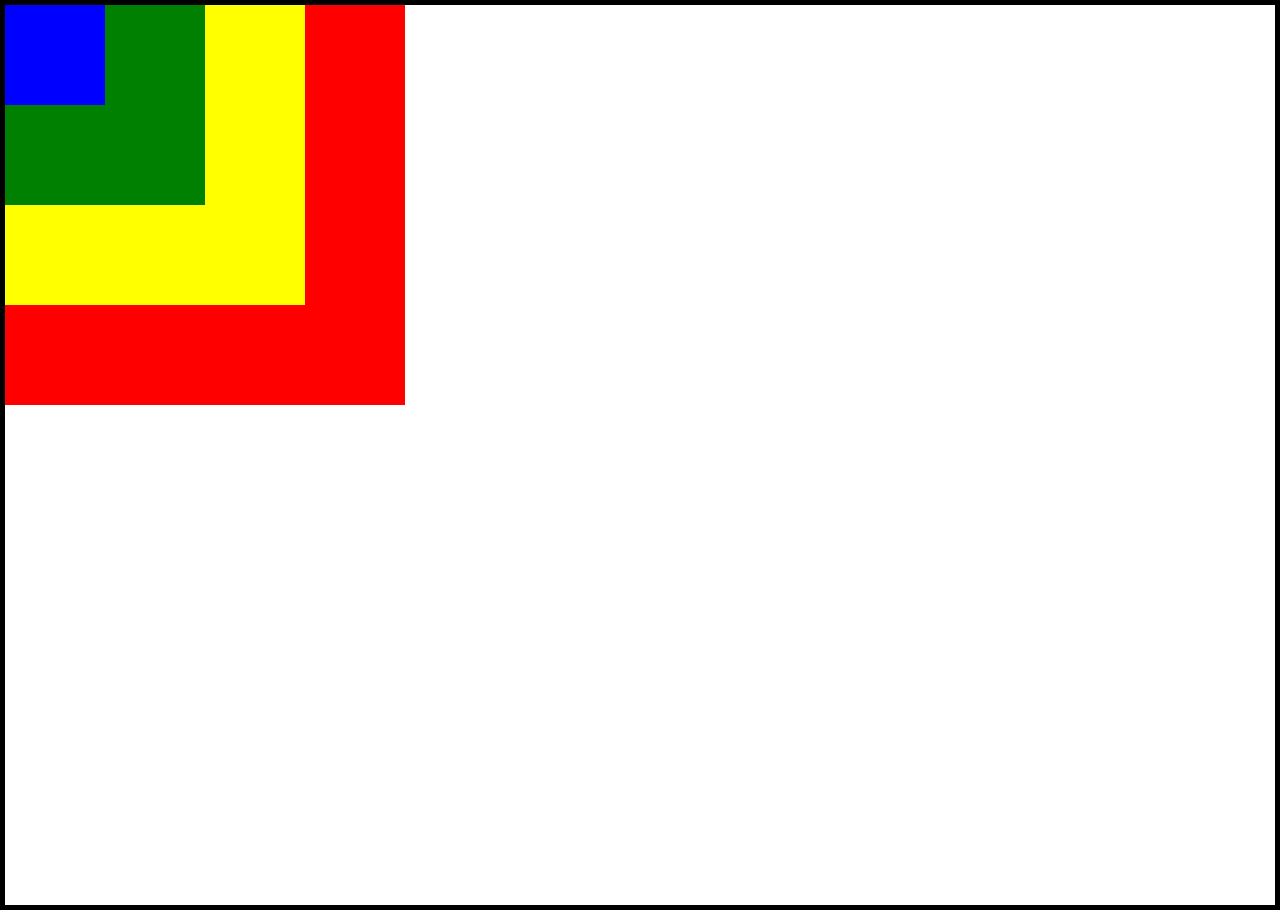
==== css-mocks/index.html @ 594b9a2d "first commit" ====
<!DOCTYPE html>
<html lang="en">
<head>
  <meta charset="UTF-8">
  <title>CSS Positioning Exercise</title>
  <link rel="stylesheet" href="style.css">
</head>
<body>
<!-- Don't change anything here! -->
<div class="one">
  <div class="two">
    <div class="three">
      <div class="four"></div>
    </div>
  </div>
</div>
</body>
</html>
---- css-mocks/style.css ----
body {
  margin: 0;
  border: 5px solid black;
  height: 100vh;
  position: relative;
}

.one {
  width: 400px;
  height: 400px;
  background-color: red;
}

.two {
  width: 300px;
  height: 300px;
  background-color: yellow;
}

.three {
  width: 200px;
  height: 200px;
  background-color: green;
}

.four {
  width: 100px;
  height: 100px;
  background-color: blue;
}
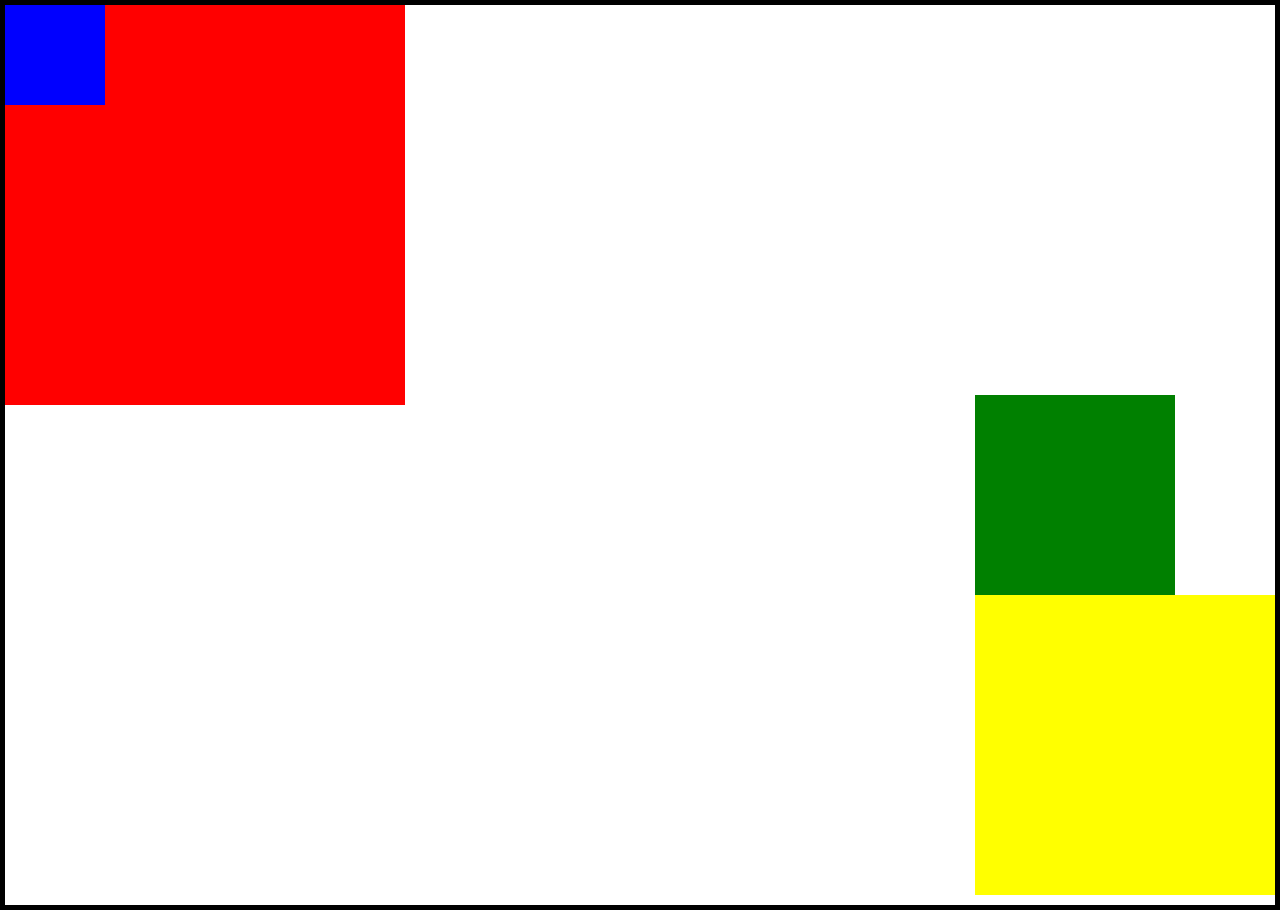
==== commit 027f4744: "exercise5 done" ====
--- a/css-mocks/index.html
+++ b/css-mocks/index.html
@@ -3,7 +3,11 @@
 <head>
   <meta charset="UTF-8">
   <title>CSS Positioning Exercise</title>
-  <link rel="stylesheet" href="style.css">
+  <!--<link rel="stylesheet" href="style_exercise1.css">-->
+  <!--<link rel="stylesheet" href="style_exercise2.css">-->
+  <!--<link rel="stylesheet" href="style_exercise3.css">-->
+  <!--<link rel="stylesheet" href="style_exercise4.css">-->
+  <link rel="stylesheet" href="style_exercise5.css">
 </head>
 <body>
 <!-- Don't change anything here! -->
--- a/css-mocks/style_exercise1.css
+++ b/css-mocks/style_exercise1.css
@@ -0,0 +1,39 @@
+body {
+	margin: 0;
+	border: 5px solid black;
+	height: 100vh;
+	position: relative;
+	box-sizing: border-box;
+}
+
+.one {
+	width: 400px;
+	height: 400px;
+	background-color: red;
+}
+
+.two {
+	width: 300px;
+	height: 300px;
+	background-color: yellow;
+}
+
+.three {
+	width: 200px;
+	height: 200px;
+	background-color: green;
+}
+
+.four {
+	width: 100px;
+	height: 100px;
+	background-color: blue;
+}
+
+.two,
+.three,
+.four {
+	position: relative;
+	top: 50px;
+	left: 50px;
+}
--- a/css-mocks/style_exercise2.css
+++ b/css-mocks/style_exercise2.css
@@ -0,0 +1,32 @@
+body {
+	margin: 0;
+	border: 5px solid black;
+	height: 100vh;
+	position: relative;
+}
+
+.one {
+	width: 400px;
+	height: 400px;
+	background-color: red;
+}
+
+.two {
+	width: 300px;
+	height: 300px;
+	background-color: yellow;
+}
+
+.three {
+	width: 200px;
+	height: 200px;
+	background-color: green;
+}
+
+.four {
+	width: 100px;
+	height: 100px;
+	background-color: blue;
+	position: absolute;
+	right: 0px;
+}
--- a/css-mocks/style_exercise3.css
+++ b/css-mocks/style_exercise3.css
@@ -0,0 +1,36 @@
+body {
+	margin: 0;
+	border: 5px solid black;
+	height: 100vh;
+	position: relative;
+}
+
+.one {
+	width: 400px;
+	height: 400px;
+	background-color: red;
+	position: relative;
+}
+
+.two {
+	width: 300px;
+	height: 300px;
+	background-color: yellow;
+}
+
+.three {
+	width: 200px;
+	height: 200px;
+	background-color: green;
+	position: absolute;
+	bottom: 0px;
+	right: -200px;
+}
+
+.four {
+	width: 100px;
+	height: 100px;
+	background-color: blue;
+	position: absolute;
+	bottom: 0;
+}
--- a/css-mocks/style_exercise4.css
+++ b/css-mocks/style_exercise4.css
@@ -0,0 +1,40 @@
+body {
+	margin: 0;
+	border: 5px solid black;
+	height: 100vh;
+	position: relative;
+}
+
+.one {
+	width: 400px;
+	height: 400px;
+	background-color: red;
+	position: relative;
+}
+
+.two {
+	width: 300px;
+	height: 300px;
+	background-color: yellow;
+	position: absolute;
+	bottom: 0;
+	right: 0;
+}
+
+.three {
+	width: 200px;
+	height: 200px;
+	background-color: green;
+	position: absolute;
+	top: -100px;
+	left: -100px;
+}
+
+.four {
+	width: 100px;
+	height: 100px;
+	background-color: blue;
+	position: absolute;
+	bottom: 0;
+	right: 0;
+}
--- a/css-mocks/style_exercise5.css
+++ b/css-mocks/style_exercise5.css
@@ -0,0 +1,39 @@
+body {
+	margin: 0;
+	border: 5px solid black;
+	height: 100vh;
+	position: relative;
+}
+
+.one {
+	width: 400px;
+	height: 400px;
+	background-color: red;
+	position: relative;
+}
+
+.two {
+	width: 300px;
+	height: 300px;
+	background-color: yellow;
+	position: fixed;
+	right: 5px;
+	bottom: 5px;
+}
+
+.three {
+	width: 200px;
+	height: 200px;
+	background-color: green;
+	position: absolute;
+	top: -200px;
+}
+
+.four {
+	width: 100px;
+	height: 100px;
+	background-color: blue;
+	position: fixed;
+	left: 5px;
+	top: 5px;
+}
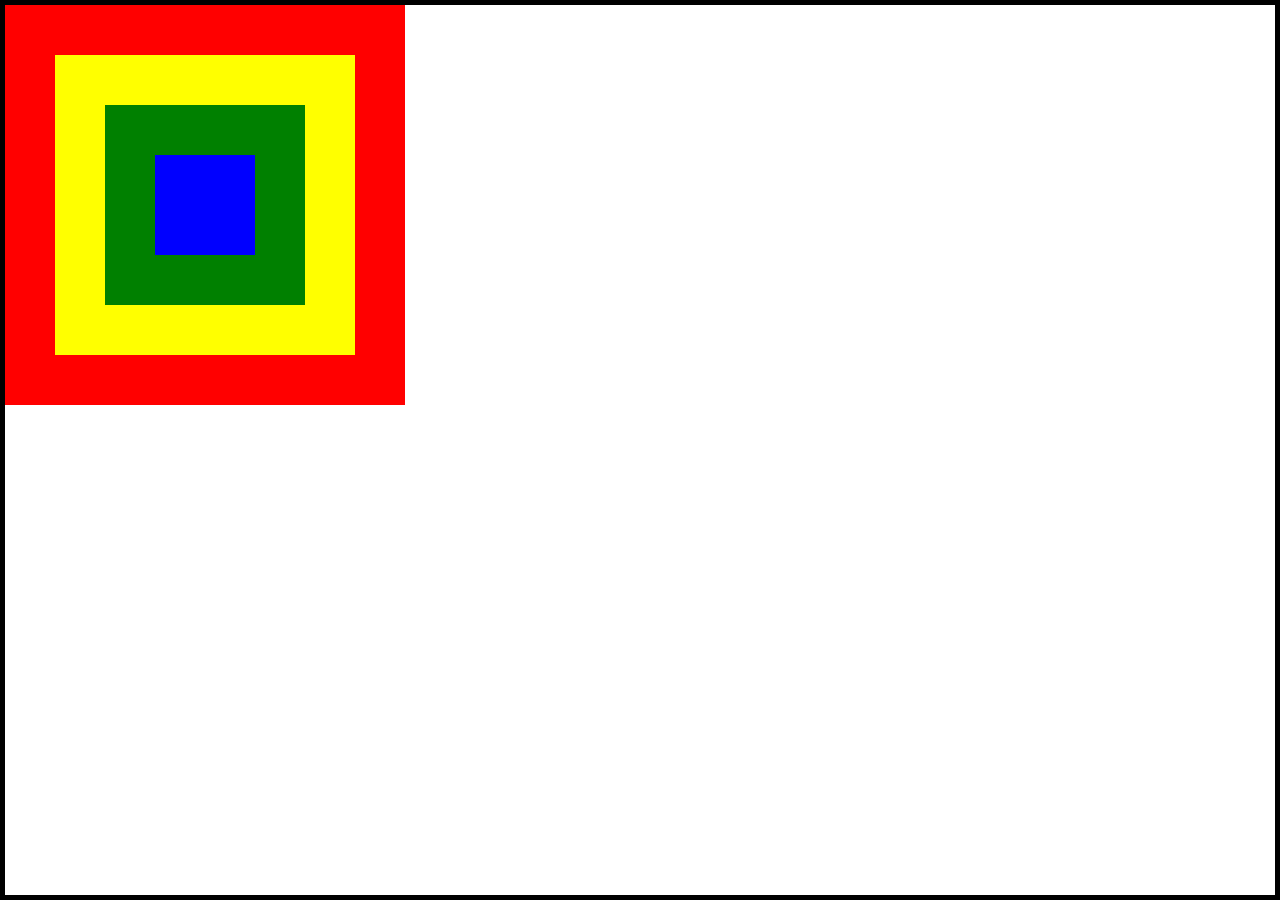
==== commit dfaa93ec: "part1 done" ====
--- a/css-mocks/index.html
+++ b/css-mocks/index.html
@@ -3,11 +3,11 @@
 <head>
   <meta charset="UTF-8">
   <title>CSS Positioning Exercise</title>
-  <!--<link rel="stylesheet" href="style_exercise1.css">-->
+  <link rel="stylesheet" href="style_exercise1.css">
   <!--<link rel="stylesheet" href="style_exercise2.css">-->
   <!--<link rel="stylesheet" href="style_exercise3.css">-->
   <!--<link rel="stylesheet" href="style_exercise4.css">-->
-  <link rel="stylesheet" href="style_exercise5.css">
+  <!--<link rel="stylesheet" href="style_exercise5.css">-->
 </head>
 <body>
 <!-- Don't change anything here! -->
